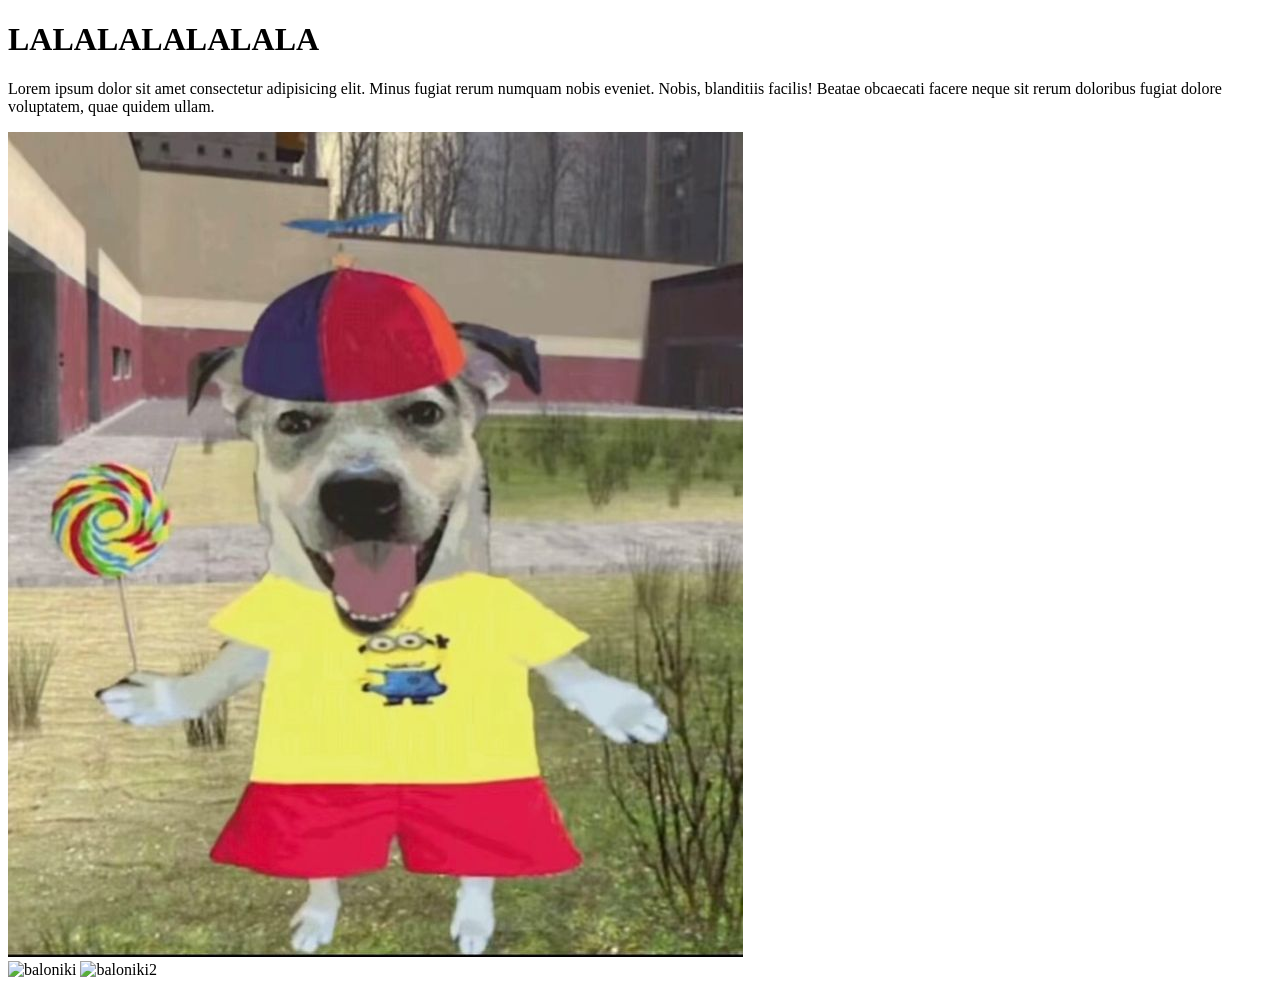
==== index.html @ 4b51f635 "cwiczenie 2 ig" ====
<!DOCTYPE html>
<html lang="en">

    <head>
<meta charset="UTF-8">
<title>Document </title>
    </head>
    <body>
        <header> 
            <h1> LALALALALALALA </h1>
        </header>
        <p> Lorem ipsum dolor sit amet consectetur adipisicing elit.
             Minus fugiat rerum numquam nobis eveniet.
              Nobis, blanditiis facilis! 
              Beatae obcaecati facere neque sit rerum doloribus fugiat dolore voluptatem, 
              quae quidem ullam.</p>
              <img src="siki/lolipopdog.jpg" alt="lolipop_dog">
              <br> 
              <img src="https://y2k.neocities.org/stamps/tumblr_pbbaqrNazy1xz2nuuo3_100.gif" alt="baloniki">
 <img src="https://y2k.neocities.org/stamps/tumblr_pbbaqrNazy1xz2nuuo3_100.gif" alt="baloniki2">
    </body>
</html>
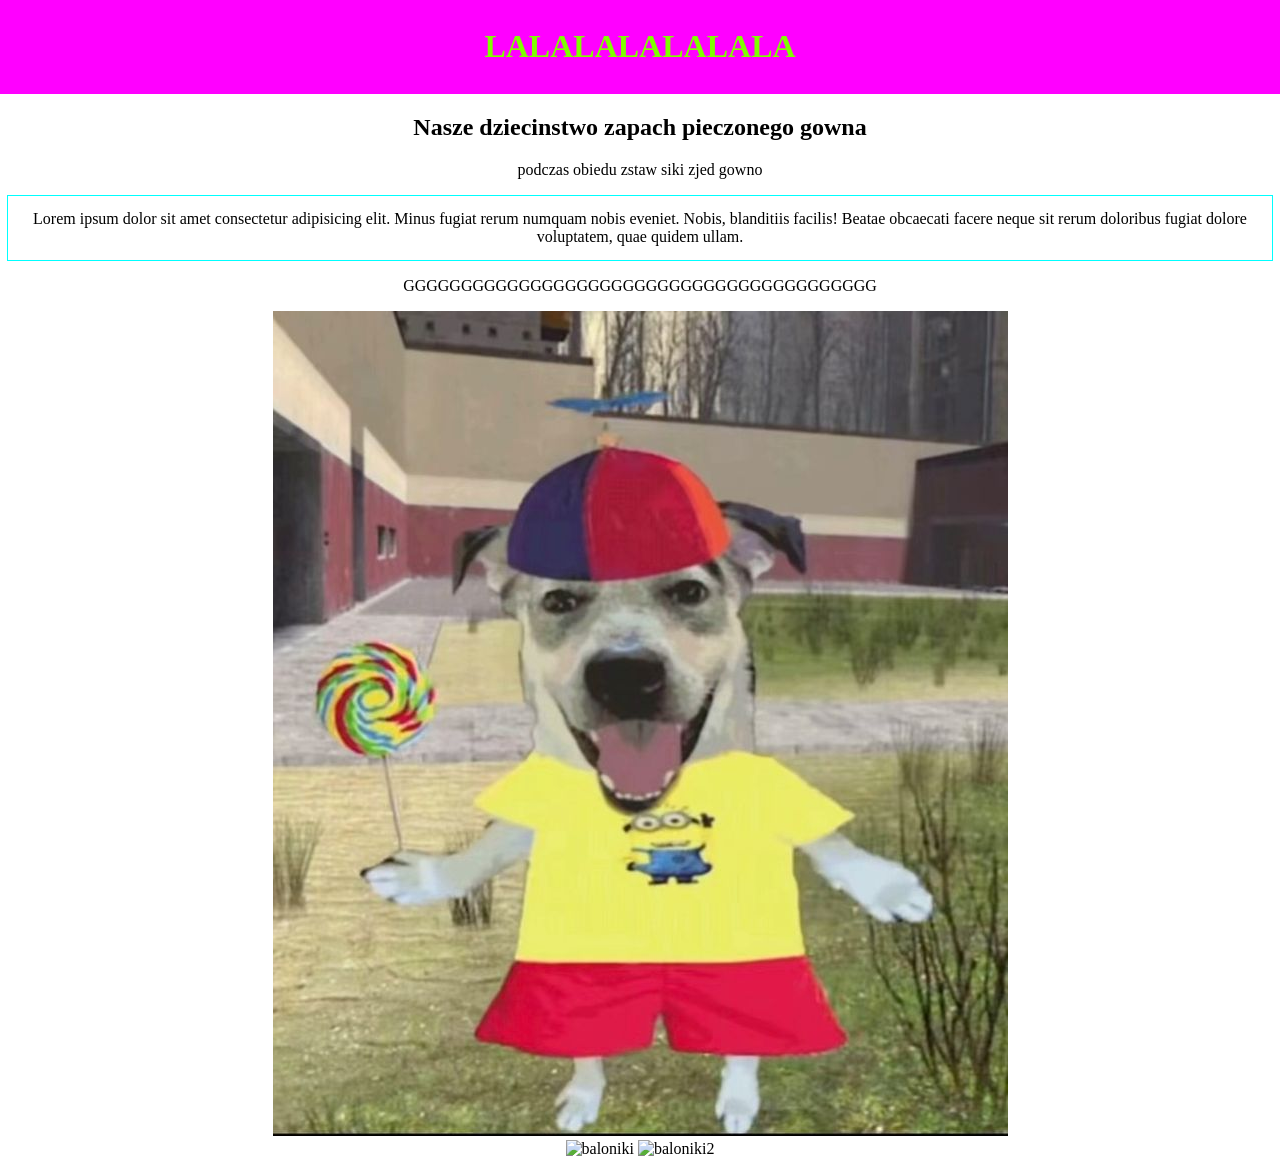
==== commit 30c4abf3: "lala" ====
--- a/index.html
+++ b/index.html
@@ -5,16 +5,36 @@
 <meta charset="UTF-8">
 <title>Document </title>
     </head>
-    <body>
-        <header> 
+    <body style="margin: 0px">
+        <header style=
+        "background-color: fuchsia;
+         color: chartreuse;
+         text-align: center;
+         margin: 0px;
+         padding: 7px;
+         ">
             <h1> LALALALALALALA </h1>
         </header>
-        <p> Lorem ipsum dolor sit amet consectetur adipisicing elit.
+        <div style="
+        text-align: center;">
+        <h2 style="text-align:center;"> Nasze dziecinstwo zapach pieczonego gowna </h2>
+        <p> podczas obiedu zstaw siki zjed gowno </p>
+        <div>
+
+        <p style="
+        margin:7px;
+        padding:14px;
+        border: 1px solid cyan;
+        "> Lorem ipsum dolor sit amet consectetur adipisicing elit.
              Minus fugiat rerum numquam nobis eveniet.
               Nobis, blanditiis facilis! 
               Beatae obcaecati facere neque sit rerum doloribus fugiat dolore voluptatem, 
               quae quidem ullam.</p>
-              <img src="siki/lolipopdog.jpg" alt="lolipop_dog">
+            
+              <p style="
+              text-align: center;
+              "> GGGGGGGGGGGGGGGGGGGGGGGGGGGGGGGGGGGGGGGGG </p>
+              <img style="width:auto" src="siki/lolipopdog.jpg" alt="lolipop_dog">
               <br> 
               <img src="https://y2k.neocities.org/stamps/tumblr_pbbaqrNazy1xz2nuuo3_100.gif" alt="baloniki">
  <img src="https://y2k.neocities.org/stamps/tumblr_pbbaqrNazy1xz2nuuo3_100.gif" alt="baloniki2">
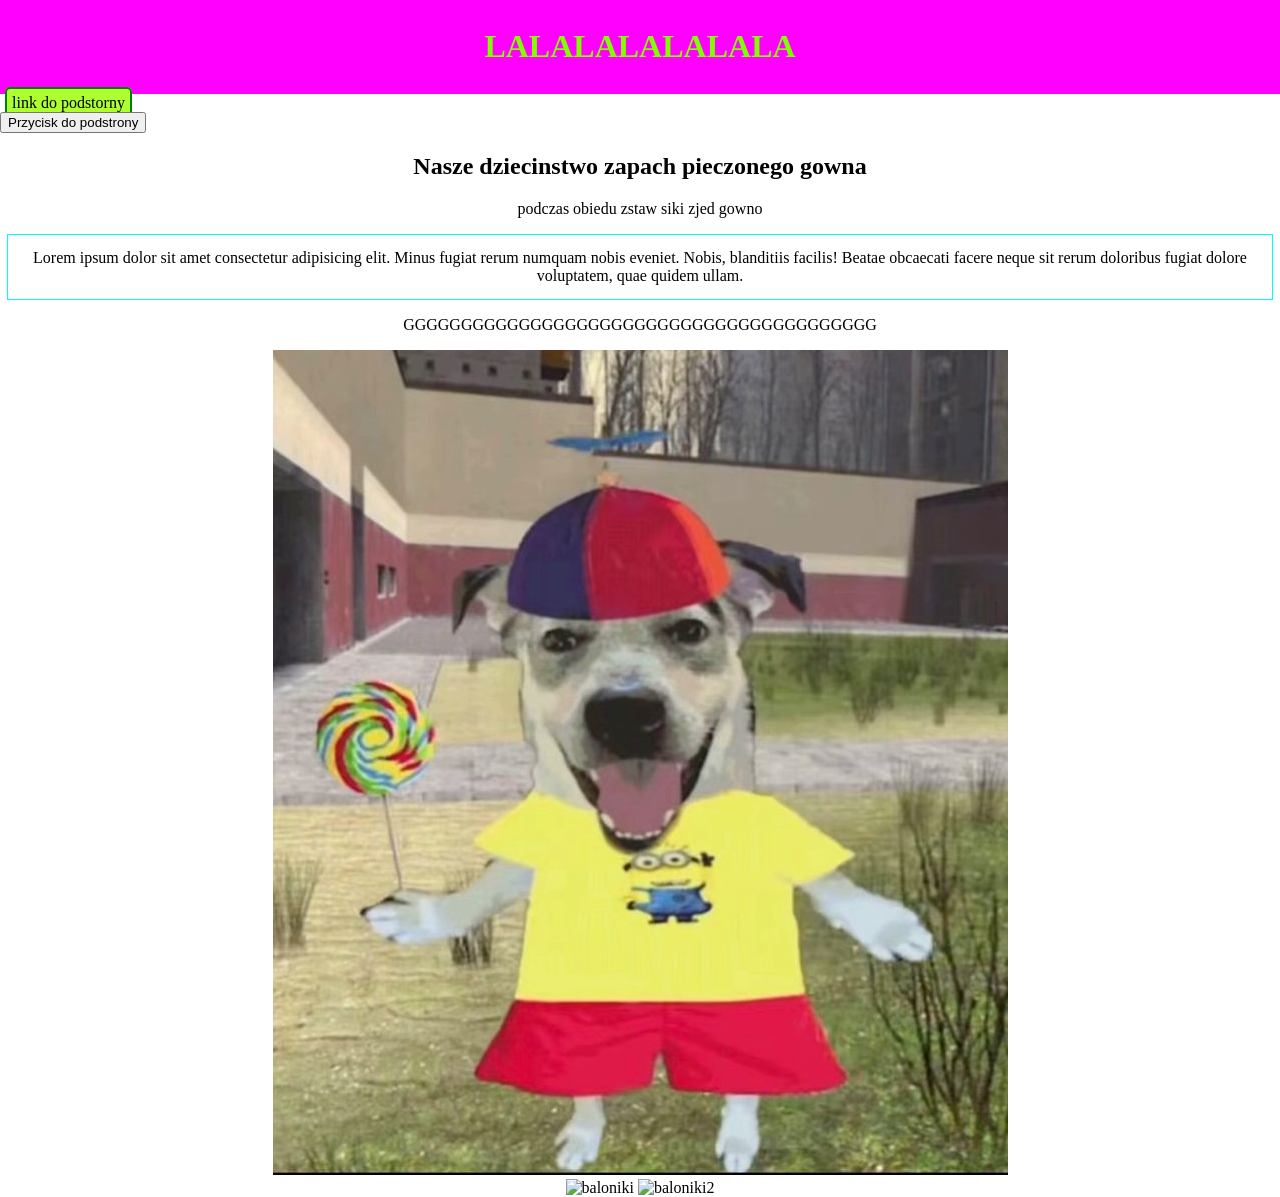
==== commit e8e1c711: "fist me" ====
--- a/index.html
+++ b/index.html
@@ -1,42 +1,78 @@
 <!DOCTYPE html>
 <html lang="en">
 
-    <head>
-<meta charset="UTF-8">
-<title>Document </title>
-    </head>
-    <body style="margin: 0px">
-        <header style=
-        "background-color: fuchsia;
-         color: chartreuse;
-         text-align: center;
-         margin: 0px;
-         padding: 7px;
-         ">
-            <h1> LALALALALALALA </h1>
-        </header>
-        <div style="
-        text-align: center;">
-        <h2 style="text-align:center;"> Nasze dziecinstwo zapach pieczonego gowna </h2>
+<head>
+    <meta charset="UTF-8">
+    <title>Document </title>
+    <style>
+        body {
+            margin: 0px
+        }
+
+        header {
+            background-color: fuchsia;
+            color: chartreuse;
+            text-align: center;
+            margin: 0px;
+            padding: 7px;
+        }
+
+        .text-panel {
+            text-align: center;
+        }
+
+        .link-button{
+            display: infinite-block;
+            border: 2px solid green;
+            border-radius: 5px;
+            padding:5px;
+            margin: 5px;
+            background-color: greenyellow;
+            color: black;
+            text-decoration: none;
+        }
+
+        .link-button:hover{
+            background-color: green;
+            transition-duration: 0.3s;
+        }
+
+    </style>
+</head>
+
+<body>
+    <header>
+        <h1> LALALALALALALA </h1>
+    </header>
+
+    <a class="link-button" href="podstrona.html"> link do podstorny </a>
+    <br>
+    <button oneclick="location.href='podstrona.html'"> 
+        Przycisk do podstrony
+    </button>
+
+    <div class="text-panel">
+        <h2> Nasze dziecinstwo zapach pieczonego gowna </h2>
         <p> podczas obiedu zstaw siki zjed gowno </p>
         <div>
 
-        <p style="
+            <p style="
         margin:7px;
         padding:14px;
         border: 1px solid cyan;
         "> Lorem ipsum dolor sit amet consectetur adipisicing elit.
-             Minus fugiat rerum numquam nobis eveniet.
-              Nobis, blanditiis facilis! 
-              Beatae obcaecati facere neque sit rerum doloribus fugiat dolore voluptatem, 
-              quae quidem ullam.</p>
-            
-              <p style="
+                Minus fugiat rerum numquam nobis eveniet.
+                Nobis, blanditiis facilis!
+                Beatae obcaecati facere neque sit rerum doloribus fugiat dolore voluptatem,
+                quae quidem ullam.</p>
+
+            <p style="
               text-align: center;
               "> GGGGGGGGGGGGGGGGGGGGGGGGGGGGGGGGGGGGGGGGG </p>
-              <img style="width:auto" src="siki/lolipopdog.jpg" alt="lolipop_dog">
-              <br> 
-              <img src="https://y2k.neocities.org/stamps/tumblr_pbbaqrNazy1xz2nuuo3_100.gif" alt="baloniki">
- <img src="https://y2k.neocities.org/stamps/tumblr_pbbaqrNazy1xz2nuuo3_100.gif" alt="baloniki2">
-    </body>
-</html>
+            <img style="width:auto" src="siki/lolipopdog.jpg" alt="lolipop_dog">
+            <br>
+            <img src="https://y2k.neocities.org/stamps/tumblr_pbbaqrNazy1xz2nuuo3_100.gif" alt="baloniki">
+            <img src="https://y2k.neocities.org/stamps/tumblr_pbbaqrNazy1xz2nuuo3_100.gif" alt="baloniki2">
+</body>
+
+</html>
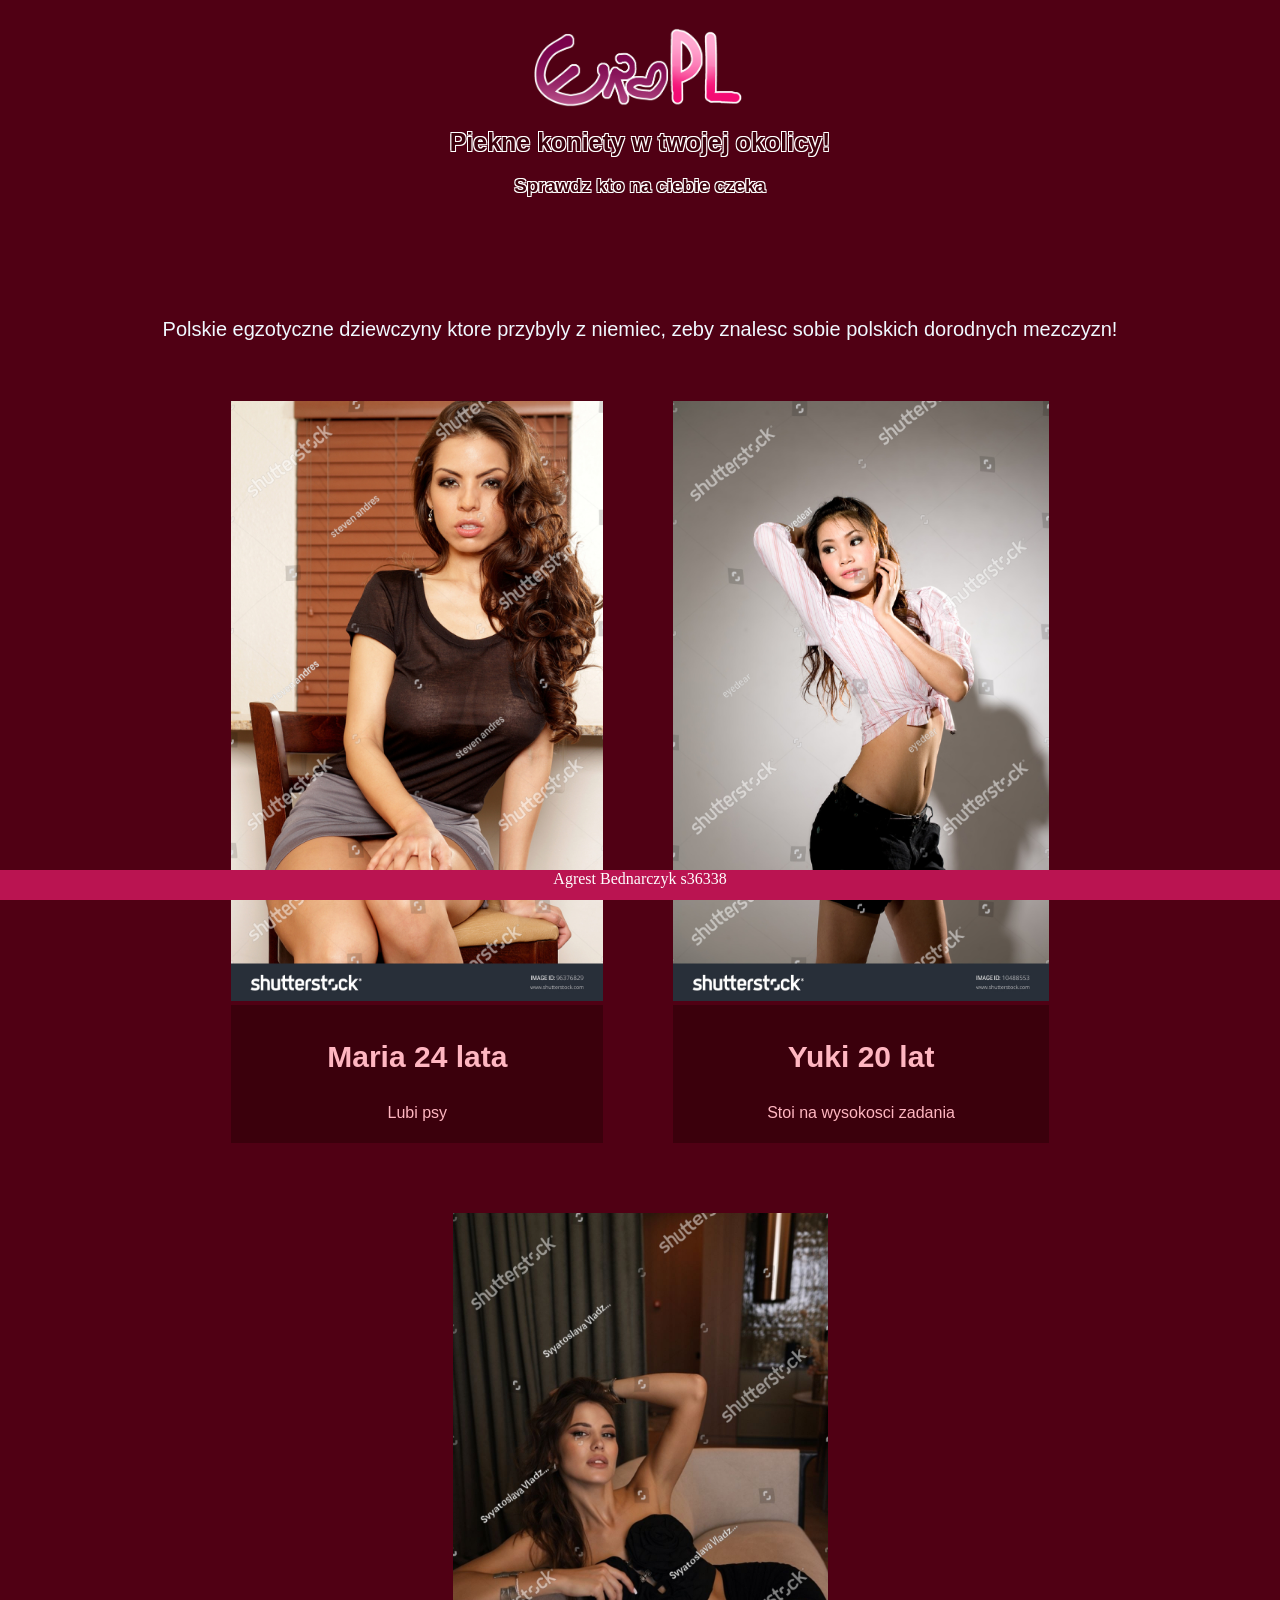
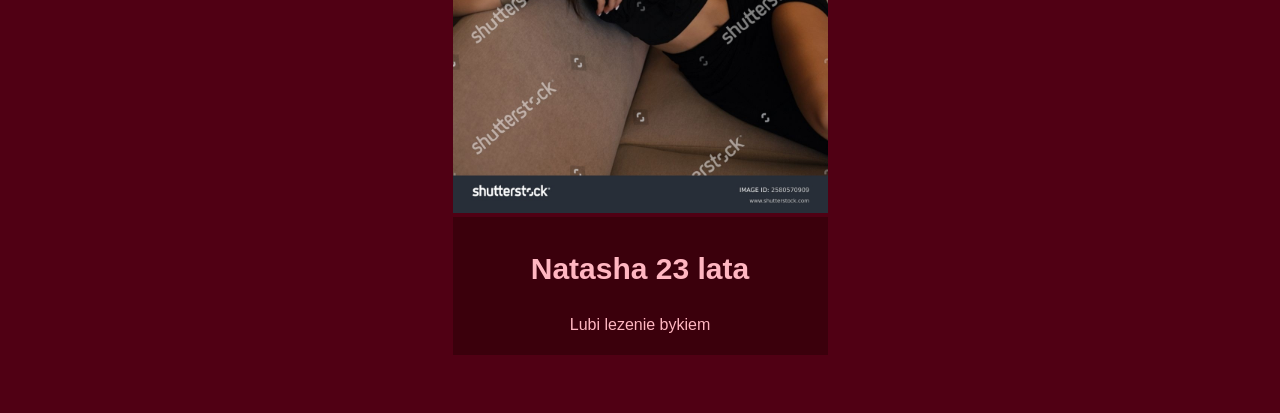
==== commit 8528837e: "Projekt gotowy chyba" ====
--- a/index.html
+++ b/index.html
@@ -1,78 +1,62 @@
 <!DOCTYPE html>
 <html lang="en">
-
 <head>
     <meta charset="UTF-8">
-    <title>Document </title>
-    <style>
-        body {
-            margin: 0px
-        }
+    <meta name="viewport" content="width=device-width, initial-scale=1.0">
+    <title>Laseczki HD</title>
+    <link rel="stylesheet" href="style.css">
+</head>
+<body>
+ <header> 
+<img style="width: 20%;" src="siki/Untitled2356.png" alt="eroPL">
+    <h1 style="font-size: 25px;"> Piekne koniety w twojej okolicy!  </h1>
+    <h3> Sprawdz kto na ciebie czeka </h3>
 
-        header {
-            background-color: fuchsia;
-            color: chartreuse;
-            text-align: center;
-            margin: 0px;
-            padding: 7px;
-        }
+ </header>
+ <section>
+    <p> Polskie egzotyczne dziewczyny ktore przybyly z niemiec, zeby znalesc sobie polskich dorodnych mezczyzn! </p>
+ </section>
+ <main id="Glowna"> 
+<div class="kobitky">
+    <a href="Maria.html">
+    <img src="siki/latina.jpg" alt="">
+    <div>
+         <p class="Imiona"> 
+             <b> Maria 24 lata </b> </p>
+    <p> Lubi psy </p>
+    </div>
+    </a>
+    
+</div>
 
-        .text-panel {
-            text-align: center;
-        }
+<div class="kobitky">
+    <a href="Yuki.html">
+    <img src="siki/azjatka.jpg" alt="">
+<div>
+<p class="Imiona"> 
+    <b>Yuki 20 lat</b>
+     </p>
+    <p> Stoi na wysokosci zadania </p>
+</div>
+    </a>
+</div>
 
-        .link-button{
-            display: infinite-block;
-            border: 2px solid green;
-            border-radius: 5px;
-            padding:5px;
-            margin: 5px;
-            background-color: greenyellow;
-            color: black;
-            text-decoration: none;
-        }
+<div class="kobitky">
+    <a href="Natasha.html">
+    <img src="siki/slavic girl.jpg" alt="">
+        <div>
+             <p class="Imiona"> 
+                <b>Natasha 23 lata </b>
+         </p>
+    <p> Lubi lezenie bykiem</p>
+        </div>
+   
+    </a>
+</div>
 
-        .link-button:hover{
-            background-color: green;
-            transition-duration: 0.3s;
-        }
-
-    </style>
-</head>
-
-<body>
-    <header>
-        <h1> LALALALALALALA </h1>
-    </header>
-
-    <a class="link-button" href="podstrona.html"> link do podstorny </a>
-    <br>
-    <button oneclick="location.href='podstrona.html'"> 
-        Przycisk do podstrony
-    </button>
-
-    <div class="text-panel">
-        <h2> Nasze dziecinstwo zapach pieczonego gowna </h2>
-        <p> podczas obiedu zstaw siki zjed gowno </p>
-        <div>
-
-            <p style="
-        margin:7px;
-        padding:14px;
-        border: 1px solid cyan;
-        "> Lorem ipsum dolor sit amet consectetur adipisicing elit.
-                Minus fugiat rerum numquam nobis eveniet.
-                Nobis, blanditiis facilis!
-                Beatae obcaecati facere neque sit rerum doloribus fugiat dolore voluptatem,
-                quae quidem ullam.</p>
-
-            <p style="
-              text-align: center;
-              "> GGGGGGGGGGGGGGGGGGGGGGGGGGGGGGGGGGGGGGGGG </p>
-            <img style="width:auto" src="siki/lolipopdog.jpg" alt="lolipop_dog">
-            <br>
-            <img src="https://y2k.neocities.org/stamps/tumblr_pbbaqrNazy1xz2nuuo3_100.gif" alt="baloniki">
-            <img src="https://y2k.neocities.org/stamps/tumblr_pbbaqrNazy1xz2nuuo3_100.gif" alt="baloniki2">
+ </main>
+<footer> 
+Agrest Bednarczyk s36338
+</footer>
 </body>
-
 </html>
--- a/style.css
+++ b/style.css
@@ -0,0 +1,101 @@
+body{
+    background-color:#500014
+}
+header{
+   padding-top: 20px;
+    background-image: url("https://i.postimg.cc/vZZsN5F1/hearts-valentine-s-day-background-romantic-love-wallpaper-design-red-heart-pink-texture-pattern-shap.webp");
+    background-repeat: no-repeat;
+    background-size: 100%;
+    text-align: center;
+    color: #3d000c;
+    text-shadow: -1px -1px 0 #ffffff, 1px -1px 0 #ffffff, -1px 1px 0 #ffffff, 1px 1px 0 #ffffff;
+    height: 250px;
+   font-family:'Lucida Sans', 'Lucida Sans Regular', 'Lucida Grande', 'Lucida Sans Unicode', Geneva, Verdana, sans-serif;
+   
+}
+section{
+    padding: 20px;
+    text-align: center;
+    color: aliceblue;
+    font-size: 20px;
+    font-family: 'Gill Sans', 'Gill Sans MT', Calibri, 'Trebuchet MS', sans-serif;
+}
+
+.kobitky img{
+height: 600px
+}
+#Glowna{
+    flex-wrap: wrap;
+    display: flex;
+     gap: 70px;
+     justify-content: center;
+     text-align: center;
+     padding: 20px;
+     font-family: 'Gill Sans', 'Gill Sans MT', Calibri, 'Trebuchet MS', sans-serif;
+     padding-bottom: 50px;
+}
+#Podstrona{
+justify-content: center;
+display: flex;
+padding: 20px;
+gap: 30px;
+align-items: center;
+}
+article{
+    
+    width: 30%;
+    height: 400px;
+    background-color: #3b000c;
+    text-align: center;
+    align-content: center;
+    color: lightpink;
+    font-family:'Gill Sans', 'Gill Sans MT', Calibri, 'Trebuchet MS', sans-serif;
+    padding: 25px;
+}
+main>img{
+    height: 600px;
+}
+ a{
+     color: lightpink;
+     text-decoration: none;
+ }
+
+ footer{
+    background-color: #ba1451;
+    position: fixed;
+    left: 0; bottom: 0;
+    width: 100%;
+    height: 30px;
+    text-align: center;
+    color: #ffffff;
+ }
+ .kobitky div{
+    border: solid #3b000c 5px;
+    background-color: #3b000c;
+ }
+ .Imiona{
+    font-size:30px;
+ }
+ button{
+   margin: 50px;
+    padding: 20px;
+    display: flex;
+    justify-self: center;
+    background-color: #c55d83;
+color: #3b000c;
+border-radius: 30px;
+border: none;
+transition: 0.2s;
+
+ }
+ button:hover{
+    margin: 50px;
+    padding: 20px;
+    display: flex;
+    justify-self: center;
+    background-color: #eb8bae;
+color: #3b000c;
+border-radius: 30px;
+border: none;
+transition: 0.2s;
+ }
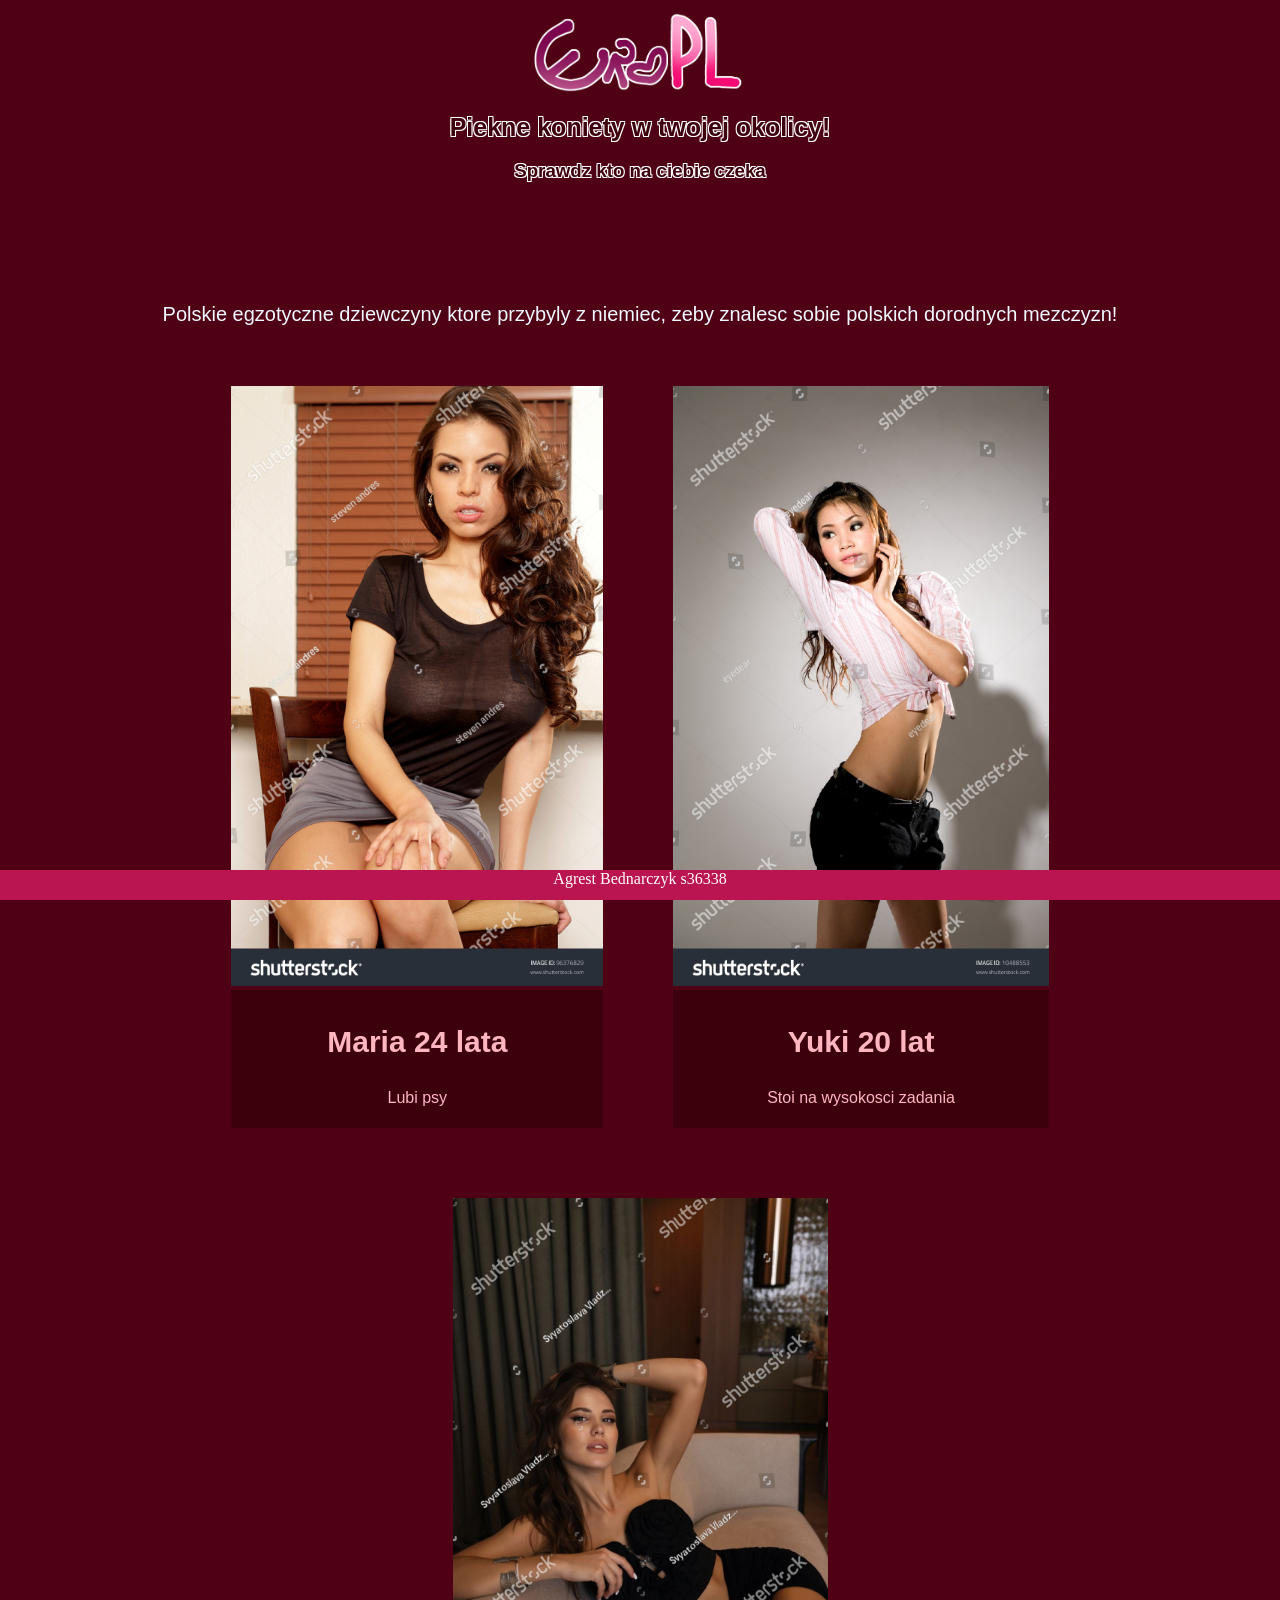
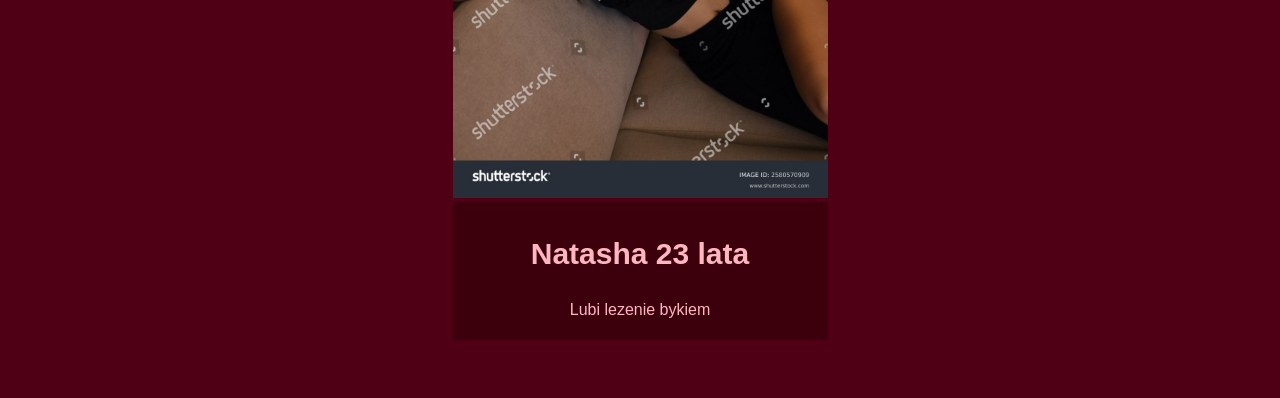
==== commit 7236ae6e: "Skonczoneig" ====
--- a/index.html
+++ b/index.html
@@ -13,9 +13,9 @@
     <h3> Sprawdz kto na ciebie czeka </h3>
 
  </header>
- <section>
+ <div id="opis">
     <p> Polskie egzotyczne dziewczyny ktore przybyly z niemiec, zeby znalesc sobie polskich dorodnych mezczyzn! </p>
- </section>
+ </div>
  <main id="Glowna"> 
 <div class="kobitky">
     <a href="Maria.html">
@@ -43,7 +43,7 @@
 
 <div class="kobitky">
     <a href="Natasha.html">
-    <img src="siki/slavic girl.jpg" alt="">
+    <img src="siki/slavic_girl.jpg" alt="">
         <div>
              <p class="Imiona"> 
                 <b>Natasha 23 lata </b>
--- a/style.css
+++ b/style.css
@@ -2,7 +2,7 @@
     background-color:#500014
 }
 header{
-   padding-top: 20px;
+   padding-top: 5px;
     background-image: url("https://i.postimg.cc/vZZsN5F1/hearts-valentine-s-day-background-romantic-love-wallpaper-design-red-heart-pink-texture-pattern-shap.webp");
     background-repeat: no-repeat;
     background-size: 100%;
@@ -13,7 +13,7 @@
    font-family:'Lucida Sans', 'Lucida Sans Regular', 'Lucida Grande', 'Lucida Sans Unicode', Geneva, Verdana, sans-serif;
    
 }
-section{
+#opis{
     padding: 20px;
     text-align: center;
     color: aliceblue;
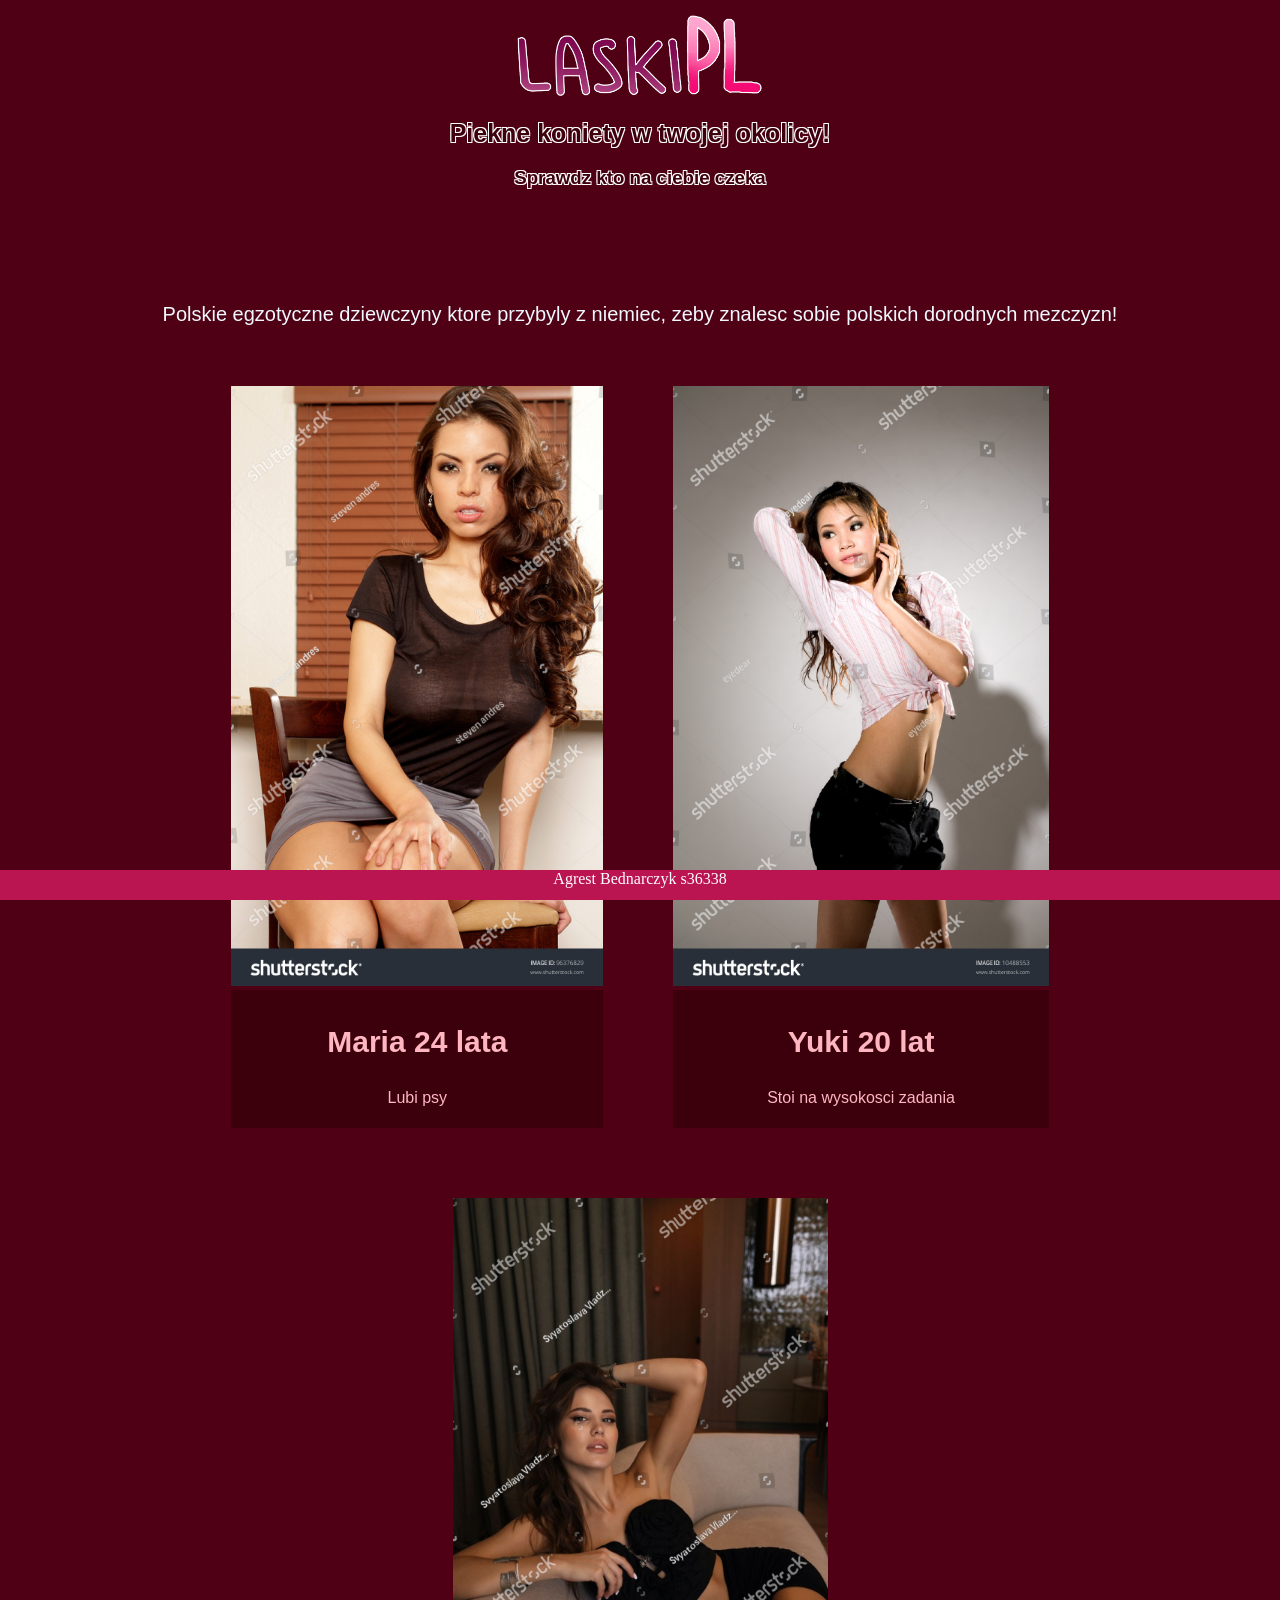
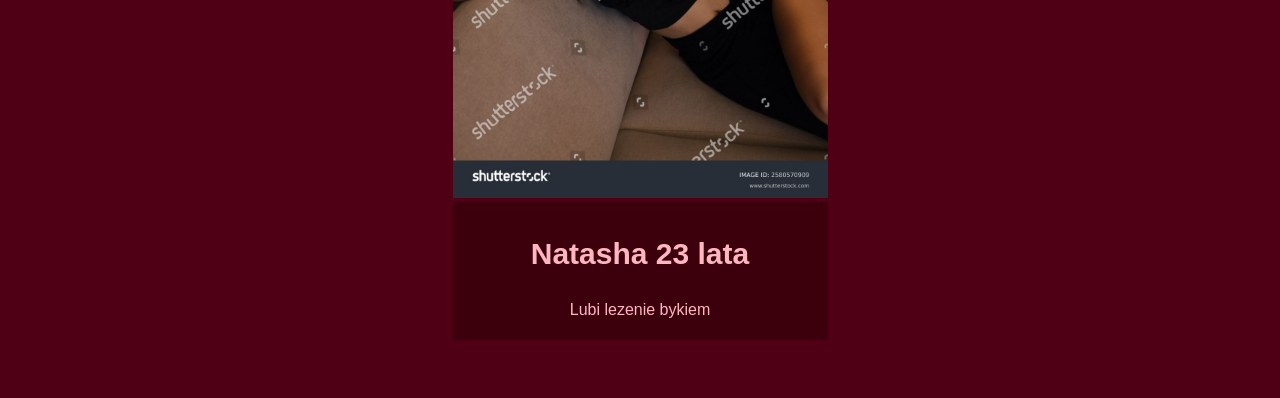
==== commit ae6f1186: "gotowe" ====
--- a/index.html
+++ b/index.html
@@ -8,7 +8,7 @@
 </head>
 <body>
  <header> 
-<img style="width: 20%;" src="siki/Untitled2356.png" alt="eroPL">
+<img style="width: 20%;" src="siki/laski.png" alt="eroPL">
     <h1 style="font-size: 25px;"> Piekne koniety w twojej okolicy!  </h1>
     <h3> Sprawdz kto na ciebie czeka </h3>
 
